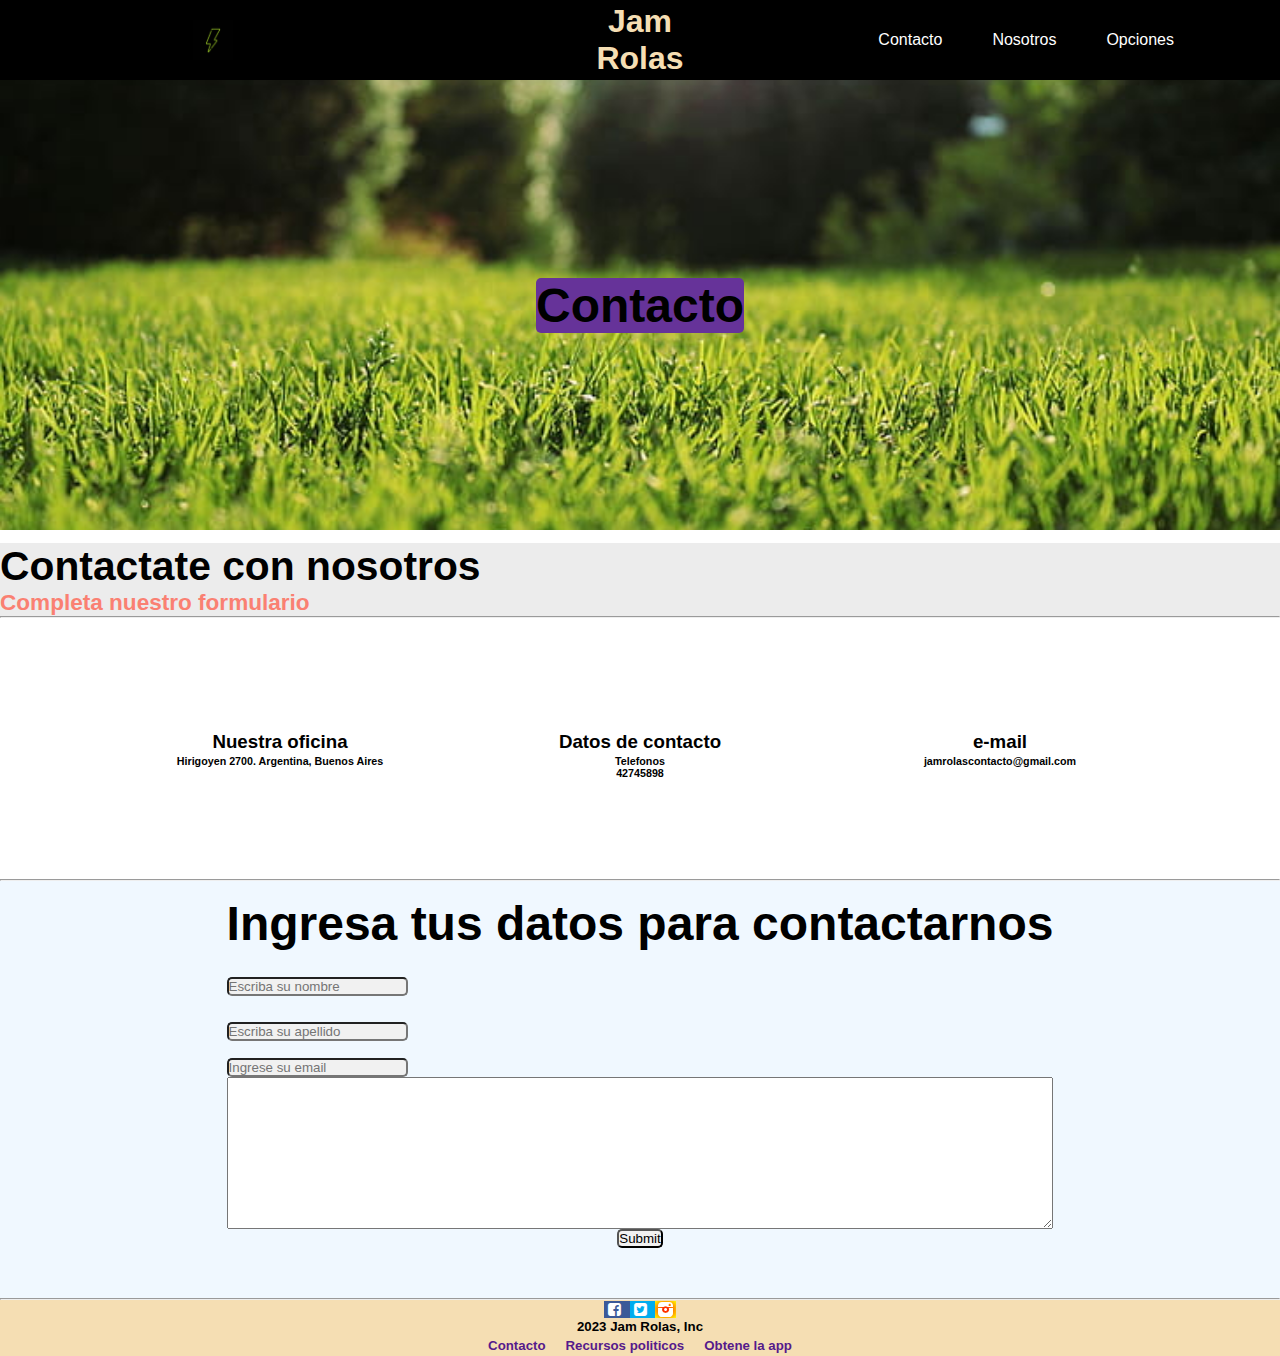
==== contacto.html @ 06bd8b10 "Initial commit" ====
<!DOCTYPE html>
<html lang="es">

<head>
    <meta charset="UTF-8">
    <meta http-equiv="X-UA-Compatible" content="IE=edge">
    <meta name="viewport" content="width=device-width, initial-scale=1.0">
    <link rel="stylesheet" href="./css/fontello.css">
    <link rel="stylesheet" href="./css/style.css">
    <title>Contacto Jam Rolas</title>
</head>

<body>

    <header class="header-paginas">
        <div class="icon-primario">
            <a href class="icon-left-open"></a>
        </div>
        <div class="icon-secundario">
            <a href="" class="icon-share"></a>

        </div>
    </header>


    <header class="class-header">
        <img src="./img/rayo-logo.PNG" alt="jamrolas" class="img-logo">
        <a href="./index.html"> <h1 class="class-jamrolas">Jam Rolas</h1> </a>

        <nav class="class-nav">
            <ul class="class-barranav">
                <!-- <li class="class-li"><a href="./index.html">Menu</a></li> -->
                <li class="class-li"><a href="./contacto.html">Contacto</a></li>
                <li class="class-li"><a href="./nosotros.html">Nosotros</a></li>
                <li>
                    <a href="#" class="perfil">Opciones</a>
                    <ul class="menu-vertical">
                        <li><a href="./pages/perfil.html">Perfil</a></li>
                        <li><a href="./reservas.html">Reservas</a></li>
                        <li><a href="./guardados.html">Guardados</a></li>
                        <li><a href="./pages/alertas.html">Alertas</a></li>

                    </ul>

                </li>
            </ul>
        </nav>
    </header>


      
    <main>
        <section class="section-portada-contacto">

            <div class="texto-portada">
                <h2 class="h2-nosotros">Contacto</h2>
            </div>

        </section>
        <main>

            <div class="contenedor-contacto">
                <div class="contacto-titulo">

                    <h2>Contactate con nosotros</h2>

                    <h5>Completa nuestro formulario</h5>

                </div>

                <hr> 

            </div>

            <section class="contacto-item">

                <div>
                    <h5>FOTO</h5>
                    <h3>Nuestra oficina</h3>
                    <div class="div-secundario">
                        <h6> Hirigoyen 2700. Argentina, Buenos Aires</h6>
                    </div>
                </div>

                <div>
                    <h5>FOTO</h5>
                    <h3>Datos de contacto</h3>
                    <div class="div-secundario">
                        <h6>Telefonos</h6>
                        <h6>42745898</h6>
                    </div>
                </div>

                <div>
                    <h5>FOTO</h5>
                    <h3>e-mail</h3>
                    <div class="div-secundario">
                        <h6>jamrolascontacto@gmail.com</h6>
                    </div>
                </div>

            </section>

            <hr>

            <section>
                <form action="datos.php" class="formulario-contacto">

                    <div class="contenedor-form">
                        <div>
                            <h4>Ingresa tus datos para contactarnos </h4>
                        </div>

                        <input type="text" placeholder="Escriba su nombre" class="input">
                        <input type="text" placeholder="Escriba su apellido" class="input">
                        <input type="email" name="email" id="email" placeholder="Ingrese su email" class="input">
                        <!-- <input type="text" placeholder="Comentanos..." class="input-comentanos"> -->
                        <textarea name="" id="" cols="30" rows="10"></textarea>
                        <div>
                            <input type="submit" class="submit">
                        </div>
                    </div>

                </form>

            </section>

        </main>


        <hr>


        <div class="tab-bar">

            <div>
                <a href="" class="icon-search">
                    <span> Buscar </span>
                </a>
    
                <a href="../pages/perfil.html" class="icon-adult">
                    <span> Perfil</span>
                </a>
    
                <a href="" class="icon-phone">
                    <span> Ayuda </span>
                </a>
    
                <a href="" class="icon-heart-1">
                    <span> Favoritos </span>
                </a>
    
            </div>
        </div>
    


        <footer class="footer">



            <div class="div-barrassociales">
                <div class="icon-social">

                    <a href="" class="icon-facebook-squared">
                        <span class="titulo-icon">Facebook</span>
                    </a>

                    <a href="" class="icon-twitter">
                        <span class="titulo-icon"> Twitter</span>
                    </a>
                    <a href="" class="icon-instagram">
                        <span class="titulo-icon">Instagram</span>
                    </a>

                </div>
            </div>

            <div class="div-jr">
                <h5> 2023 Jam Rolas, Inc</h5>
            </div>

            <article>
                <div class="div-barrafotter">
                    <a href="">
                        <h5 class="h5-link">Contacto</h5>
                    </a>



                    <a href="">
                        <h5>Recursos politicos</h5>
                    </a>



                    <a href="">
                        <h5>Obtene la app</h5>
                    </a>
                </div>

            </article>


        </footer>

</body>

</html>
---- css/fontello.css ----
@font-face {
  font-family: 'fontello';
  src: url('../font/fontello.eot?89921828');
  src: url('../font/fontello.eot?89921828#iefix') format('embedded-opentype'),
       url('../font/fontello.woff2?89921828') format('woff2'),
       url('../font/fontello.woff?89921828') format('woff'),
       url('../font/fontello.ttf?89921828') format('truetype'),
       url('../font/fontello.svg?89921828#fontello') format('svg');
  font-weight: normal;
  font-style: normal;
}
/* Chrome hack: SVG is rendered more smooth in Windozze. 100% magic, uncomment if you need it. */
/* Note, that will break hinting! In other OS-es font will be not as sharp as it could be */
/*
@media screen and (-webkit-min-device-pixel-ratio:0) {
  @font-face {
    font-family: 'fontello';
    src: url('../font/fontello.svg?89921828#fontello') format('svg');
  }
}
*/
[class^="icon-"]:before, [class*=" icon-"]:before {
  font-family: "fontello";
  font-style: normal;
  font-weight: normal;
  speak: never;

  display: inline-block;
  text-decoration: inherit;
  width: 1em;
  margin-right: .2em;
  text-align: center;
  /* opacity: .8; */

  /* For safety - reset parent styles, that can break glyph codes*/
  font-variant: normal;
  text-transform: none;

  /* fix buttons height, for twitter bootstrap */
  line-height: 1em;

  /* Animation center compensation - margins should be symmetric */
  /* remove if not needed */
  margin-left: .2em;

  /* you can be more comfortable with increased icons size */
  /* font-size: 120%; */

  /* Font smoothing. That was taken from TWBS */
  -webkit-font-smoothing: antialiased;
  -moz-osx-font-smoothing: grayscale;

  /* Uncomment for 3D effect */
  /* text-shadow: 1px 1px 1px rgba(127, 127, 127, 0.3); */
}

.icon-heart:before { content: '\e800'; } /* '' */
.icon-home:before { content: '\e801'; } /* '' */
.icon-android:before { content: '\e802'; } /* '' */
.icon-bell:before { content: '\e803'; } /* '' */
.icon-heart-1:before { content: '\e804'; } /* '' */
.icon-location-outline:before { content: '\e805'; } /* '' */
.icon-globe:before { content: '\e806'; } /* '' */
.icon-left-open:before { content: '\e807'; } /* '' */
.icon-right-open:before { content: '\e808'; } /* '' */
.icon-down-open:before { content: '\e809'; } /* '' */
.icon-phone:before { content: '\e80a'; } /* '' */
.icon-search:before { content: '\e80b'; } /* '' */
.icon-adult:before { content: '\e80c'; } /* '' */
.icon-loading:before { content: '\f110'; } /* '' */
.icon-apple:before { content: '\f179'; } /* '' */
.icon-share:before { content: '\f1e0'; } /* '' */
.icon-twitter:before { content: '\f304'; } /* '' */
.icon-facebook-squared:before { content: '\f308'; } /* '' */
.icon-instagram:before { content: '\f31f'; } /* '' */
---- css/style.css ----
* {
  margin: 0;
  padding: 0;
  box-sizing: border-box;
  /* border: 2px solid red; */
}

body {
  font-family: "Segoe UI", Tahoma, Geneva, Verdana, sans-serif;
}

a {
  text-decoration: none;
}

ul,
ol {
  list-style: none;
}

a h1 .class-jamrolas {
  color: wheat;
}

li a {
  color: white;
}

@media (min-width: 270px) {
  .paginas-sitio {
    background-color: black;
  }
  .class-header {
    background-color: black;
    text-align: center;
    color: wheat;
    max-width: 100vh;
  }
  .class-header .img-logo {
    display: none;
  }
  .class-header .class-jamrolas {
    margin: 2%;
  }
  .class-header .class-nav {
    display: none;
  }
  .class-header .class-navegador {
    height: 12vh;
    width: 100%;
    display: grid;
    grid-template-rows: repeat(2, 1fr);
    justify-content: center;
  }
  .class-header .class-navegador a {
    color: wheat;
  }
  .class-header .nav-item {
    list-style: none;
    width: 80%;
  }
  .class-header .nav-item > li > a {
    display: block;
    text-decoration: none;
    padding: 15px 25px;
  }
  .menu-vertical-mobile {
    position: absolute;
    display: none;
    list-style: none;
    width: max-content;
    background-color: black;
  }
  .class-navegador li:hover .menu-vertical-mobile {
    display: block;
  }
  .menu-vertical-mobile li:hover {
    /* background-color: rgb(228, 228, 228); */
    background-color: red;
    width: max-content;
  }
  .menu-vertical-mobile li a {
    display: block;
    color: white;
    padding: 15px 15px 15px 15px;
    text-decoration: none;
  }
  .section-publicidad {
    width: 100%;
    justify-content: center;
    align-items: center;
  }
  .section-publicidad .publicidad-home {
    width: 99%;
    justify-content: center;
    padding: 10px;
  }
  .section-buscar {
    display: none;
  }
  .section-buscar .div-form {
    display: none;
  }
  .class-contenedor {
    background-color: rgb(32, 32, 32);
    width: 100%;
    color: wheat;
  }
  .class-contenedor a {
    color: red;
  }
  .class-contenedor .section-sitiosrecomendados {
    width: 100%;
    text-align: center;
  }
  .class-contenedor .article-contenedor {
    margin: 10px 10px 10px 10px;
    display: grid;
    grid-template-columns: repeat(2, 1fr);
    width: 90%;
    height: 750px;
    gap: 4px;
    align-items: center;
    justify-items: center;
  }
  .class-contenedor .article-contenedor .articulos {
    padding: 2px;
    border: rgb(39, 39, 39) solid 0.9px;
    align-items: center;
    justify-content: center;
    display: grid;
    grid-template-rows: repeat(3, 1fr);
    max-width: 130px;
    height: 198px;
  }
  .class-contenedor .article-contenedor .articulos .titulo-sitio {
    color: wheat;
    font-size: 1.4rem;
  }
  .class-contenedor .article-contenedor .articulos .img-div {
    width: 100%;
    height: 100%;
    display: grid;
  }
  .class-contenedor .article-contenedor .articulos .img-div .img-sitio {
    background-color: aqua;
    width: 100%;
    height: 100%;
    max-height: 80px;
  }
  .class-contenedor .article-contenedor .articulos .info-articulo h5 {
    font-size: 0.8rem;
  }
  footer {
    background-color: wheat;
    height: 850px;
    width: 100%;
    position: static;
    display: grid;
    grid-template-rows: repeat(3, 1fr);
    text-align: center;
    align-items: center;
  }
  footer .div-barrafotter {
    height: 50px;
    display: flex;
    flex-direction: column;
    gap: 5px;
  }
  .class-header a h1 {
    color: wheat;
  }
  .section-buscar {
    display: block;
  }
  .contenedor-general .contenedor-encabezado-guardado {
    text-align: center;
    min-width: 100%;
    height: 200px;
    background-image: url(../img/fondo-guardados.jfif);
    background-repeat: no-repeat;
    background-size: cover;
    background-position: center;
  }
  .contenedor-general .contenedor-encabezado-guardado .titulo {
    align-items: center;
    width: 100%;
    height: 100%;
    display: grid;
    grid-template-columns: repeat(3, 1fr);
  }
  .contenedor-general .contenedor-encabezado-guardado .titulo h1 {
    background-color: #6200EE;
    color: white;
    grid-column: 2/3;
    border-radius: 10px;
    margin-top: -120px;
  }
  .contenedor-1 .item-padre .div-item {
    font-size: 0.9rem;
    text-align: end;
    gap: 10px;
    display: flex;
    text-align: center;
    justify-content: center;
    background-color: rgb(41, 40, 40);
  }
  .contenedor-1 .item-padre .div-item a {
    color: wheat;
    text-align: center;
  }
  .contenedor-1 .item-padre .article-guardados .guardados {
    margin-top: 2px;
    background-color: wheat;
    display: grid;
    grid-template-columns: repeat(3, 1fr);
  }
  .contenedor-1 .item-padre .article-guardados .guardados .div-parte1 {
    width: 100%;
    height: 100%;
  }
  .contenedor-1 .item-padre .article-guardados .guardados .div-parte1 .parte-img {
    height: 100%;
    width: 100%;
  }
  .contenedor-1 .item-padre .article-guardados .guardados .div-parte1 .parte-img .parte-imagen {
    width: 100%;
    max-height: 80px;
  }
  .contenedor-1 .item-padre .article-guardados .guardados h3 {
    max-height: 100%;
    font-size: 1rem;
    text-align: center;
  }
  .contenedor-1 .item-padre .article-guardados .guardados .parte-item {
    font-size: 0.7rem;
    padding: 5px;
    display: grid;
    grid-template-columns: repeat(3, 1fr);
  }
  .contenedor-hijo2 {
    margin-top: 20px;
    text-align: center;
    font-size: 0.4rem;
  }
  .contenedor-hijo2 div img {
    margin-top: 10px;
    width: 260px;
    height: 80px;
  }
  .texto-portada {
    display: none;
  }
  .contacto-item {
    display: grid;
    grid-template-columns: repeat(3, 1fr);
    width: 100%;
    max-height: 100%;
  }
  .contacto-item div h5 {
    display: none;
  }
  .contacto-item .div-secundario {
    height: 100%;
  }
  .contacto-item div {
    height: 100%;
    display: grid;
    grid-template-rows: repeat(2, 1fr);
    text-align: center;
  }
  .formulario-contacto .contenedor-form {
    display: flex;
    flex-direction: column;
  }
  .formulario-contacto .contenedor-form .input {
    margin-top: 2%;
  }
  .paginas-sitio {
    background-color: black;
    color: white;
    padding: 2px;
    width: 100%;
    height: 100vh;
  }
  .paginas-sitio .header-paginas {
    background-color: #8c49e9;
    height: 57px;
    display: grid;
    grid-template-columns: repeat(2, 1fr);
  }
  .paginas-sitio .header-paginas a {
    color: white;
  }
  .paginas-sitio .header-paginas .icon-primario {
    display: flex;
    align-items: center;
  }
  .paginas-sitio .header-paginas .icon-secundario {
    display: flex;
    align-items: center;
    justify-content: end;
    gap: 40px;
  }
  .paginas-sitio article h1 {
    height: 54px;
    width: 100%;
    color: white;
    text-align: center;
    padding: 20px;
  }
  .paginas-sitio article .img-pagina {
    margin-top: 5px;
    width: 100%;
    height: 204px;
    grid-template-columns: repeat(3, 1fr);
  }
  .paginas-sitio article .img-pagina img {
    grid-column: 2/3;
    width: 100%;
    height: 100%;
  }
  .paginas-sitio .info-paginas {
    margin-top: 5%;
    height: 50px;
    display: grid;
    grid-template-columns: repeat(7, 1fr);
  }
  .paginas-sitio .info-paginas div {
    width: 100%;
    height: 100%;
    grid-column: 3/6;
  }
  .paginas-sitio .info-paginas div div {
    display: grid;
    grid-template-columns: repeat(2, 1fr);
    height: 100%;
    grid-column: 2/4;
    align-items: center;
    border-radius: 4px;
  }
  .paginas-sitio .info-paginas div div a {
    color: black;
  }
  .paginas-sitio .info-paginas .tab-bar-roderick {
    display: block;
  }
  .paginas-sitio .item-paginas {
    margin-top: 4%;
    display: grid;
    grid-template-columns: repeat(2, 1fr);
    grid-template-rows: repeat(2, 1fr);
    text-align: center;
    gap: 10px;
  }
  .paginas-sitio .item-paginas a div {
    background-color: rgb(58, 58, 58);
    border-radius: 10px;
  }
  .paginas-sitio .item-paginas a div h3 {
    color: white;
    font-size: 1rem;
  }
  .paginas-sitio .item-paginas a div h2 {
    color: greenyellow;
    font-size: 1.1rem;
  }
  .paginas-sitio .item-paginas a div h4 {
    color: white;
    font-size: 0.7rem;
  }
  .paginas-sitio .tab-bar {
    background-color: #6200EE;
    margin-top: 10%;
    height: 56px;
  }
  .paginas-sitio .tab-bar div {
    height: 100%;
    display: grid;
    grid-template-columns: repeat(4, 1fr);
    justify-items: center;
  }
  .paginas-sitio .tab-bar div a {
    display: grid;
    grid-template-rows: repeat(2, 1fr);
    color: white;
    align-items: center;
    justify-content: center;
    justify-items: center;
  }
  .contenedor-general {
    background-color: whitesmoke;
    height: 100vh;
  }
  .contenedor-general .contenedor-encabezado-reservas {
    text-align: center;
    min-width: 100%;
    height: 200px;
    background-image: url(../img/fondo-palmeras.jpg);
    background-repeat: no-repeat;
    background-size: cover;
    background-position: center;
  }
  .contenedor-general .contenedor-encabezado-reservas .titulo {
    align-items: center;
    width: 100%;
    height: 100%;
    display: grid;
    grid-template-columns: repeat(3, 1fr);
  }
  .contenedor-general .contenedor-encabezado-reservas .titulo h1 {
    background-color: #6200EE;
    color: white;
    grid-column: 2/3;
    border-radius: 10px;
    margin-top: -120px;
  }
  .contenedor-general .reservas-nav-contenedor {
    width: 100%;
    margin-top: 8px;
  }
  .contenedor-general .reservas-nav-contenedor nav ul {
    display: flex;
    flex-direction: row;
    justify-content: center;
    gap: 50px;
  }
  .contenedor-general .reservas-nav-contenedor nav ul li a {
    color: black;
    border: solid gainsboro;
    border-radius: 10px;
  }
  .contenedor-general .contenedor-item-reserva {
    background-color: gainsboro;
    margin-top: 8px;
    padding: 10px;
  }
  .contenedor-general .contenedor-item-reserva div {
    background-color: #fff;
    border-radius: 10px;
    margin-top: 10px;
  }
  .contenedor-general .contenedor-item-reserva div h2 {
    font-size: 1rem;
    margin-left: 2px;
  }
  .contenedor-general .contenedor-item-reserva div h3 {
    font-size: 0.7rem;
    margin-left: 2px;
  }
  .contenedor-general .contenedor-item-reserva div .btn-cancelar {
    margin-left: 2px;
  }
  .header-paginas {
    background-color: #8c49e9;
    height: 57px;
    display: grid;
    grid-template-columns: repeat(2, 1fr);
  }
  .header-paginas a {
    color: white;
  }
  .header-paginas .icon-primario {
    display: flex;
    align-items: center;
  }
  .header-paginas .icon-secundario {
    display: flex;
    align-items: center;
    justify-content: end;
    gap: 40px;
  }
  .class-nav {
    display: none;
  }
  .contenedor-general {
    background-color: whitesmoke;
    height: 100vh;
  }
  .contenedor-general .contenedor-encabezado-perfil {
    text-align: center;
    min-width: 100%;
    height: 200px;
    background-image: url(../img/fondo-perfil.jpg);
    background-repeat: no-repeat;
    background-size: cover;
    background-position: center;
  }
  .contenedor-general .contenedor-encabezado-perfil .titulo {
    align-items: center;
    width: 100%;
    height: 100%;
    display: grid;
    grid-template-columns: repeat(3, 1fr);
  }
  .contenedor-general .contenedor-encabezado-perfil .titulo h1 {
    background-color: #6200EE;
    color: white;
    grid-column: 2/3;
    border-radius: 10px;
    margin-top: -120px;
  }
  .contenedor-general .contenedor-secundario {
    height: 50vh;
    margin-top: 10px;
  }
  .contenedor-general .contenedor-secundario .contenedor-items {
    background-color: white;
    padding: 50px;
    margin-left: 10px;
    margin-right: 10px;
    border-radius: 10px;
    min-height: 80%;
    display: grid;
    grid-template-columns: repeat(2, 1fr);
    grid-template-rows: repeat(8, 1fr);
    gap: 20px;
    justify-items: center;
    min-height: 150px;
    overflow: hidden;
  }
  .contenedor-general .contenedor-secundario .contenedor-items div {
    padding: 10px;
  }
  .contenedor-general .contenedor-secundario .contenedor-items div a {
    color: black;
    border: solid rgb(197, 197, 197);
    border-radius: 10px;
  }
  .tab-bar {
    background-color: #6200EE;
    height: 56px;
    width: 100%;
    position: fixed;
    bottom: 0;
  }
  .tab-bar div {
    height: 100%;
    display: grid;
    grid-template-columns: repeat(4, 1fr);
    justify-items: center;
  }
  .tab-bar div a {
    display: grid;
    grid-template-rows: repeat(2, 1fr);
    color: white;
    align-items: center;
    justify-content: center;
    justify-items: center;
  }
  .contenedor-general .contenedor-encabezado-alertas {
    text-align: center;
    min-width: 100%;
    height: 200px;
    background-image: url(../img/fondo-alertas.jpg);
    background-repeat: no-repeat;
    background-size: cover;
    background-position: center;
  }
  .contenedor-general .contenedor-encabezado-alertas .titulo {
    align-items: center;
    width: 100%;
    height: 100%;
    display: grid;
    grid-template-columns: repeat(3, 1fr);
  }
  .contenedor-general .contenedor-encabezado-alertas .titulo h1 {
    background-color: #6200EE;
    color: white;
    grid-column: 2/3;
    border-radius: 10px;
    margin-top: -120px;
  }
  .contenedor-principal-alertas {
    background-color: gainsboro;
    border: 2px solid rgb(163, 163, 163);
    height: 50%;
    margin-top: 5px;
    margin-left: 10px;
    margin-right: 10px;
  }
  .contenedor-principal-alertas .contenedor-secundario-alertas {
    height: 100%;
    border: 3px solid #6200EE;
    display: grid;
    grid-template-rows: repeat(4, 1fr);
    gap: 20px;
  }
  .contenedor-principal-alertas .contenedor-secundario-alertas .row-uno {
    display: grid;
    grid-template-rows: repeat(2, 1fr);
  }
  .contenedor-principal-alertas .contenedor-secundario-alertas .row-uno h2 {
    text-align: center;
    font-family: "Franklin Gothic Medium", "Arial Narrow", Arial, sans-serif;
  }
  .contenedor-principal-alertas .contenedor-secundario-alertas .row-uno input {
    background-color: white;
    margin-left: 5px;
    margin-right: 5px;
    border: solid 0.1rem gainsboro;
    border-radius: 4px;
    font-size: 0.7rem;
  }
  .contenedor-principal-alertas .contenedor-secundario-alertas .row-dos {
    display: grid;
    grid-template-columns: repeat(2, 1fr);
    height: 100%;
    gap: 5px;
  }
  .contenedor-principal-alertas .contenedor-secundario-alertas .row-dos div {
    display: grid;
    grid-template-rows: repeat(2, 1fr);
    text-align: center;
  }
  .contenedor-principal-alertas .contenedor-secundario-alertas .row-dos div h3 {
    font-size: 0.6rem;
    font-family: Cambria, Cochin, Georgia, Times, "Times New Roman", serif;
  }
  .contenedor-principal-alertas .contenedor-secundario-alertas .row-dos div input {
    border: solid 0.1rem gainsboro;
    border-radius: 4px;
    margin-top: 1px;
    background-color: white;
    font-size: 0.7rem;
  }
  .contenedor-principal-alertas .contenedor-secundario-alertas .datetime-local {
    font-family: "Lucida Sans", "Lucida Sans Regular", "Lucida Grande", "Lucida Sans Unicode", Geneva, Verdana, sans-serif;
    font-size: 0.9rem;
    display: grid;
    grid-template-columns: repeat(3, 1fr);
    grid-template-rows: repeat(3, 1fr);
  }
  .contenedor-principal-alertas .contenedor-secundario-alertas .datetime-local h3 {
    grid-column: 1/4;
    text-align: center;
  }
  .contenedor-principal-alertas .contenedor-secundario-alertas .datetime-local input {
    grid-column: 2/3;
  }
  .contenedor-principal-alertas .contenedor-secundario-alertas .contenedor-btn-alertas {
    display: flex;
    align-items: center;
    justify-content: center;
    gap: 20px;
  }
  .contenedor-principal-alertas .contenedor-secundario-alertas .contenedor-btn-alertas div {
    background-color: white;
    width: max-content;
    padding: 10px;
    border-radius: 4px;
  }
  .contenedor-principal-alertas .contenedor-secundario-alertas .contenedor-btn-alertas div a {
    color: black;
    background-color: gainsboro;
    border: gainsboro solid 0.3px;
    border-radius: 10px;
  }
  .section-portada {
    width: 100%;
    height: 50vh;
    background-image: url("../img/trabajoenequipo.jpg");
    background-position: center;
    background-size: cover;
    display: flex;
    text-align: center;
    align-items: center;
  }
  .section-portada .texto-portada {
    display: flex;
    font-size: 1.7rem;
    width: 100%;
    justify-content: center;
  }
  .section-portada .texto-portada .h2-nosotros {
    background-color: rebeccapurple;
    border-radius: 5px;
  }
  .contenedor-padre {
    height: 100%;
  }
  .contenedor-padre .contenedor-hijo {
    margin-top: 5px;
    margin-left: 5px;
    margin-right: 5px;
    height: min-content;
    border: solid 1px gainsboro;
    height: 160vh;
    display: grid;
    grid-template-rows: repeat(3, 1fr);
    gap: 50px;
  }
  .contenedor-padre .contenedor-hijo .contenedor-img {
    grid-row: 2/3;
    gap: 5px;
    height: 100%;
    display: grid;
    grid-template-rows: repeat(2, 1fr);
  }
  .contenedor-padre .contenedor-hijo .contenedor-img img {
    width: 100%;
    height: 100%;
  }
  .contenedor-padre .contenedor-hijo .contenedor-p1 {
    grid-row: 1/2;
    height: min-content;
  }
}
@media (min-width: 1000px) {
  .tab-bar {
    display: none;
  }
  .header-paginas {
    display: none;
  }
  .class-header {
    display: block;
  }
  .contenedor-pagina {
    width: 90%;
    margin: 0 auto;
    overflow: hidden;
    align-items: center;
    justify-content: center;
    text-align: center;
  }
  .class-header {
    color: wheat;
    background-color: black;
    position: sticky;
    top: 0;
    min-width: 401px;
    max-width: 100%;
    display: grid;
    grid-template-columns: repeat(3, 1fr);
    height: 100%;
    justify-content: center;
    align-items: center;
    text-align: center;
  }
  .class-header .img-logo {
    display: block;
    width: 40px;
    height: 40px;
  }
  .class-header .class-nav {
    display: block;
    background-color: none;
  }
  .class-header .class-barranav {
    list-style: none;
    display: flex;
    justify-content: space-around;
    background-color: none;
    align-items: center;
  }
  .class-header .class-navegador {
    display: none;
  }
  .class-header .header-btn {
    color: white;
  }
  .class-header .class-barranav > li > a {
    display: block;
    text-decoration: none;
    padding: 15px 25px;
  }
  .class-header .class-barranav > li:hover {
    background-color: red;
  }
  .class-header .menu-vertical {
    position: absolute;
    display: none;
    list-style: none;
    width: 110px;
    background-color: rgba 0, 0, 0, 0.5;
  }
  .class-header .class-nav li:hover .menu-vertical {
    display: block;
  }
  .class-header .menu-vertical li:hover {
    /* background-color: rgb(228, 228, 228); */
    background-color: red;
    width: max-content;
  }
  .class-header .menu-vertical li a {
    display: block;
    color: white;
    padding: 15px 15px 15px 15px;
    text-decoration: none;
    background-color: black;
    width: max-content;
  }
  .class-header .menu-vertical li a:hover {
    background-color: red;
    width: max-content;
  }
  .publicidad-home {
    overflow: hidden;
    height: 400px;
  }
  .section-buscar {
    display: block;
    min-height: 30vh;
    display: flex;
    align-items: center;
  }
  .section-buscar .div-form {
    display: block;
  }
  form {
    margin: auto;
  }
  form > .div-form {
    display: flex;
    background: #fff;
    padding: 9px 22px 9px 26px;
    border-radius: 30px;
    border: 2px solid #cad3dc;
    box-shadow: rgba(255, 255, 255, 0.5) -8px -8px 15px, rgba(0, 0, 0, 0.1) 10px 10px 10px, rgba(255, 255, 255, 0.5) -8px -8px 15px inset, rgba(0, 0, 0, 0.1) 10px 10px 10px inset;
  }
  form .input-buscar {
    border: none;
    background: transparent;
    font-weight: bold;
    padding-left: 24px;
    background-size: 16px;
    background-repeat: no-repeat;
    width: 0px;
    transition: all 1s;
  }
  form input:focus {
    outline: none;
    width: 300px;
  }
  .class-contenedor {
    width: 100%;
    padding: 20px;
  }
  .class-contenedor .section-sitiosrecomendados {
    text-align: left;
  }
  .class-contenedor .section-sitiosrecomendados .sitios-recomendados {
    color: white;
    font-size: 2rem;
    margin-left: 130px;
  }
  .class-contenedor .article-contenedor {
    background-color: gainsboro;
    border-radius: 4px;
    display: grid;
    grid-template-columns: repeat(3, 1fr);
    grid-template-rows: repeat(2, 1fr);
    height: 100%;
    width: 100%;
    gap: 50px;
    justify-items: center;
    /* ---ARTICULOS-- */
  }
  .class-contenedor .article-contenedor .titulo-sitio:hover {
    color: blueviolet;
    background-color: black;
    width: fit-content;
  }
  .class-contenedor .article-contenedor .articulos {
    border: wheat 1px;
    background-color: rgba(151, 151, 151, 0.795);
    border-radius: 10px;
    min-width: 200px;
    display: block;
    height: 100%;
    width: 50%;
    display: grid;
    grid-template: repeat(5, 1fr);
    color: black;
  }
  .class-contenedor .article-contenedor .articulos:hover {
    color: blueviolet;
    background-color: black;
  }
  .class-contenedor .article-contenedor .articulos .img-div {
    grid-row: 1/4;
    min-width: 300px;
    height: 100%;
    display: grid;
    grid-template: none;
    overflow: hidden;
    justify-content: center;
    padding: 20px;
  }
  .class-contenedor .article-contenedor .articulos .img-div .img-sitio {
    min-width: 100%;
    height: 100%;
  }
  .footer {
    display: block;
    width: 100%;
    height: min-content;
    padding: 1px;
    background-color: wheat;
    display: grid;
    grid-template-rows: repeG(3, 1fr);
  }
  .footer .div-barrassociales {
    height: 100%;
    width: 100%;
    text-align: center;
    left: 0;
  }
  .footer .icon-social a {
    font-size: 15px;
    position: relative;
    transition: all 500ms ease;
  }
  .footer .icon-social a:hover {
    color: white;
    background-color: black;
  }
  .footer .icon-social .icon-facebook-squared {
    background: #3b5998;
    color: white;
  }
  .footer .icon-social .icon-twitter {
    background: #00acee;
    color: white;
  }
  .footer .icon-social .icon-instagram {
    background: radial-gradient(red, yellow);
    color: white;
  }
  .footer .icon-social .icon-instagram:hover {
    background: black;
    color: white;
  }
  .footer .icon-social .titulo-icon {
    position: fixed;
    background: black;
    padding: 6px;
    border-radius: 3px;
    font-size: 15px;
    margin-top: -4px;
    transition: all 500ms ease;
    opacity: 0;
    visibility: hidden;
  }
  .footer .icon-social a:hover .titulo-icon {
    position: static;
    opacity: 1;
    visibility: visible;
    margin-left: 30px;
  }
  .footer .icon-social .titulo-icon::after {
    position: absolute;
    content: "";
    border-left: 10px solid transparent;
    border-right: 10px solid black;
    border-top: 10px solid transparent;
    border-bottom: 10px solid transparent;
    right: 100%;
    top: 8px;
  }
  .footer .div-jr {
    height: 100%;
    width: 100%;
    text-align: center;
  }
  .footer .div-barrafotter {
    height: 100%;
    width: 100%;
    text-align: center;
    align-items: center;
    justify-content: center;
    display: flex;
    flex-direction: row;
    gap: 20px;
  }
  .footer .div-barrafotter .nosotros {
    display: none;
  }
  /* ---CONTACTO--- */
  .section-portada-contacto {
    height: 70vh;
    background-image: url(../img/fondo-contacto.jpg);
    background-position: center;
    background-size: cover;
    display: flex;
    text-align: center;
    align-items: center;
  }
  .section-portada-contacto .texto-portada {
    display: flex;
    font-size: 4rem;
    width: 100%;
    justify-content: center;
  }
  .section-portada-contacto .texto-portada h2 {
    font-size: 3rem;
    color: black;
    background-color: rebeccapurple;
    border-radius: 5px;
  }
  .contacto-titulo {
    font-family: "Gill Sans", "Gill Sans MT", Calibri, "Trebuchet MS", sans-serif;
    font-size: 1.7rem;
    color: salmon;
    background-color: rgb(236, 236, 236);
    margin-top: 1%;
    width: 100%;
  }
  .contacto-titulo h2 {
    color: black;
  }
  .contacto-item {
    display: grid;
    grid-template-columns: repeat(3, 1fr);
    margin-top: 1%;
    text-align: center;
    padding: 100px;
  }
  .formulario-contacto {
    height: 100%;
    width: 100%;
    text-align: center;
    background-color: aliceblue;
    padding: 50px;
  }
  .formulario-contacto .contenedor-form {
    margin-top: -3%;
    align-items: center;
    justify-content: center;
    width: 100%;
    display: grid;
    grid-template-rows: repeat(2, 1fr);
  }
  .formulario-contacto .contenedor-form h4 {
    font-size: 3rem;
  }
  .formulario-contacto .contenedor-form .input {
    margin-top: 2%;
    align-items: center;
    justify-content: center;
    width: min-content;
  }
  .formulario-contacto .contenedor-form .input-comentanos {
    margin-top: 2%;
    padding: 50px;
  }
  .formulario-contacto .contenedor-form .submit:hover {
    color: white;
    background-color: green;
  }
  .section-portada {
    width: 100%;
    height: 70vh;
    background-image: url("../img/trabajoenequipo.jpg");
    background-position: center;
    background-size: cover;
    display: flex;
    text-align: center;
    align-items: center;
  }
  .section-portada .texto-portada {
    display: flex;
    font-size: 4rem;
    width: 100%;
    justify-content: center;
  }
  .section-portada .texto-portada h2 {
    background-color: rebeccapurple;
    border-radius: 5px;
  }
  .contenedor-padre {
    height: 800px;
  }
  .contenedor-padre .contenedor-hijo {
    height: 1600px;
    display: grid;
    grid-template-columns: repeat(4, 1fr);
    grid-template-rows: repeat(4, 1fr);
    border: 0;
  }
  .contenedor-padre .contenedor-hijo .contenedor-img {
    display: none;
  }
  .contenedor-padre .contenedor-hijo .contenedor-p1 {
    width: 90%;
    grid-column: 1/5;
    font-size: 1.7rem;
    text-align: center;
    margin-top: -350px;
  }
  .contenedor-padre .contenedor-hijo .contenedor-p2 {
    margin-top: -990px;
    font-size: 1.7rem;
    width: 90%;
    height: min-content;
  }
  .contenedor-general {
    height: 100vh;
  }
  .contenedor-guardados {
    height: 100vh;
    display: grid;
    grid-template-columns: repeat(3, 1fr);
    grid-template-rows: repeat(1);
  }
  .contenedor-guardados .contenedor-hijo1 {
    grid-column: span 2;
  }
  .contenedor-guardados .contenedor-hijo1 .guardados-titulo h2 {
    font-size: 2rem;
    text-align: center;
  }
  .contenedor-guardados .contenedor-hijo1 .contenedor-1 {
    /* height: 100%; */
    display: grid;
    grid-template-rows: repeat(2, 1fr);
  }
  .contenedor-guardados .contenedor-hijo1 .contenedor-1 .div-item {
    margin: 2%;
    height: max-content;
    display: flex;
    gap: 20px;
    justify-content: center;
  }
  .contenedor-guardados .contenedor-hijo1 .contenedor-1 .div-item :hover {
    background-color: rgb(0, 0, 0);
    color: red;
  }
  .contenedor-guardados .contenedor-hijo1 .contenedor-1 .div-itema {
    color: black;
    background-color: rgb(196, 196, 196);
  }
  .contenedor-guardados .contenedor-hijo1 .contenedor-1 .article-guardados {
    height: 100%;
  }
  .contenedor-guardados .contenedor-hijo1 .contenedor-1 .guardados {
    border: solid black 0.5px;
    display: grid;
    grid-template-columns: repeat(3, 1fr);
    height: 80px;
    width: 50%;
  }
  .contenedor-guardados .contenedor-hijo1 .contenedor-1 .guardados .div-parte1 {
    grid-column: 1/2;
  }
  .contenedor-guardados .contenedor-hijo1 .contenedor-1 .guardados .div-parte1 .parte-img {
    width: 50%;
    height: 100%;
  }
  .contenedor-guardados .contenedor-hijo1 .contenedor-1 .guardados .div-parte1 .parte-img .parte-imagen {
    max-width: 70%;
    max-height: 78px;
  }
  .contenedor-guardados .contenedor-hijo1 .contenedor-1 .guardados h3 {
    height: 100%;
    text-align: center;
  }
  .contenedor-guardados .contenedor-hijo1 .contenedor-1 .guardados .parte-item {
    display: flex;
    flex-direction: column;
    text-align: end;
    gap: 5px;
    color: rgb(19, 17, 17);
  }
  .contenedor-hijo2 {
    margin-top: 120px;
  }
  .contenedor-hijo2 .contenedor-publicidad {
    height: 50%;
    width: 100%;
  }
  .contenedor-hijo2 .contenedor-publicidad div img {
    width: 100%;
    height: 200px;
  }
  .tab-bar-roderick {
    display: none;
  }
}
@media (min-width: 400px) {
  .tab-bar {
    display: none;
  }
  .header-paginas {
    display: none;
  }
  .class-header {
    display: block;
  }
  .contenedor-pagina {
    width: 100%;
    margin: 0 auto;
    overflow: hidden;
    align-items: center;
    justify-content: center;
    text-align: center;
  }
  .contenedor-pagina .class-header {
    color: wheat;
    background-color: black;
    max-width: 100%;
    display: grid;
    height: 100%;
    justify-content: center;
    justify-items: center;
  }
  .contenedor-pagina .class-header .img-logo {
    display: block;
    width: 40px;
    height: 40px;
  }
  .contenedor-pagina .class-header .class-nav {
    display: block;
    text-align: center;
    width: 100%;
  }
  .contenedor-pagina .class-header .class-nav .class-barranav {
    list-style: none;
    display: flex;
    flex-direction: row;
    align-items: center;
    width: 50%;
  }
  .contenedor-pagina .class-header .class-navegador {
    display: none;
  }
  .contenedor-pagina .class-header .class-barranav > li > a {
    display: block;
    text-decoration: none;
    padding: 15px 25px;
  }
  .contenedor-pagina .class-header .class-barranav > li:hover {
    background-color: red;
  }
  .contenedor-pagina .class-header .menu-vertical {
    position: absolute;
    display: none;
    list-style: none;
    width: 110px;
    background-color: rgba 0, 0, 0, 0.5;
  }
  .contenedor-pagina .class-header .class-nav li:hover .menu-vertical {
    display: block;
  }
  .contenedor-pagina .class-header .menu-vertical li:hover {
    /* background-color: rgb(228, 228, 228); */
    background-color: red;
    width: max-content;
  }
  .contenedor-pagina .class-header .menu-vertical li a {
    display: block;
    color: violet;
    padding: 15px 15px 15px 15px;
    text-decoration: none;
  }
  .publicidad-home {
    overflow: hidden;
    height: 400px;
  }
  .section-buscar {
    display: block;
    min-height: 30vh;
    display: flex;
    align-items: center;
  }
  form {
    margin: auto;
  }
  form > .div-form {
    display: flex;
    background: #fff;
    padding: 9px 22px 9px 26px;
    border-radius: 30px;
    border: 2px solid #cad3dc;
    box-shadow: rgba(255, 255, 255, 0.5) -8px -8px 15px, rgba(0, 0, 0, 0.1) 10px 10px 10px, rgba(255, 255, 255, 0.5) -8px -8px 15px inset, rgba(0, 0, 0, 0.1) 10px 10px 10px inset;
  }
  form .input-buscar {
    border: none;
    background: transparent;
    font-weight: bold;
    padding-left: 24px;
    /* background-image: url(../img/buscador.webp); */
    background-size: 16px;
    background-repeat: no-repeat;
    width: 0px;
    transition: all 1s;
  }
  form input:focus {
    outline: none;
    width: 300px;
  }
  .class-contenedor {
    width: 100%;
    padding: 20px;
  }
  .class-contenedor .section-sitiosrecomendados {
    text-align: left;
  }
  .class-contenedor .article-contenedor {
    display: grid;
    grid-template-columns: repeat(3, 1fr);
    grid-template-rows: repeat(2, 1fr);
    height: 100%;
    width: 100%;
    padding: 20px 20px 20px 20px;
    gap: 10px;
  }
  .class-contenedor .article-contenedor .articulos:hover {
    color: blueviolet;
    background-color: black;
  }
  .class-contenedor .article-contenedor .titulo-sitio:hover {
    color: blueviolet;
    background-color: black;
  }
  .class-contenedor .article-contenedor .articulos {
    background-color: #cad3dc;
    border: wheat 1px;
    width: 100%;
    height: 100%;
  }
  .class-contenedor .article-contenedor .articulos .img-div {
    grid-row: span 4;
    overflow: hidden;
    width: 100%;
    display: grid;
    grid-template-columns: max-content;
  }
  .class-contenedor .article-contenedor .articulos .img-div .img-sitio {
    min-width: 130px;
  }
  .footer {
    display: block;
    height: min-content;
    width: 100%;
    padding: 1px;
    background-color: wheat;
    display: grid;
    grid-template-rows: repeat(3, 1fr);
  }
  .footer .div-barrassociales {
    height: 100%;
    width: 100%;
    text-align: center;
    left: 0;
  }
  .footer .icon-social a {
    font-size: 15px;
    position: relative;
    transition: all 500ms ease;
  }
  .footer .icon-social a:hover {
    color: white;
    background-color: black;
  }
  .footer .icon-social .icon-facebook-squared {
    background: #3b5998;
    color: white;
  }
  .footer .icon-social .icon-twitter {
    background: #00acee;
    color: white;
  }
  .footer .icon-social .icon-instagram {
    background: radial-gradient(red, yellow);
    color: white;
  }
  .footer .icon-social .icon-instagram:hover {
    background: black;
    color: white;
  }
  .footer .icon-social .titulo-icon {
    position: fixed;
    background: black;
    padding: 6px;
    border-radius: 3px;
    font-size: 15px;
    margin-top: -4px;
    transition: all 500ms ease;
    opacity: 0;
    visibility: hidden;
  }
  .footer .icon-social a:hover .titulo-icon {
    position: static;
    opacity: 1;
    visibility: visible;
    margin-left: 30px;
  }
  .footer .icon-social .titulo-icon::after {
    position: absolute;
    content: "";
    border-left: 10px solid transparent;
    border-right: 10px solid black;
    border-top: 10px solid transparent;
    border-bottom: 10px solid transparent;
    right: 100%;
    top: 8px;
  }
  .footer .div-jr {
    height: 100%;
    width: 100%;
    text-align: center;
  }
  .footer .div-barrafotter {
    height: 100%;
    width: 100%;
    text-align: center;
    align-items: center;
    justify-content: center;
    display: flex;
    flex-direction: row;
    gap: 20px;
  }
  .footer .div-barrafotter .nosotros {
    display: none;
  }
  .section-portada-contacto {
    height: 50vh;
    background-image: url(../img/fondo-contacto.jpg);
    background-position: center;
    background-size: cover;
    display: flex;
    text-align: center;
    align-items: center;
  }
  .section-portada-contacto .texto-portada {
    display: flex;
    font-size: 4rem;
    width: 100%;
    justify-content: center;
  }
  .section-portada-contacto .texto-portada h2 {
    font-size: 3rem;
    color: black;
    background-color: rebeccapurple;
    border-radius: 5px;
  }
  .contenedor-contacto .contacto-item {
    display: grid;
    grid-template-columns: repeat(3, 1fr);
    margin-top: 1%;
    text-align: center;
    padding: 50px;
    width: 100%;
  }
  .contenedor-contacto .contacto-item div h3 {
    font-size: 0.8rem;
  }
  .contenedor-form {
    align-items: center;
    justify-content: center;
    width: 100%;
    display: grid;
    grid-template-rows: repeat(2, 1fr);
  }
  .contenedor-form input {
    background-color: rgb(241, 241, 241);
    border-radius: 5px;
    align-items: center;
    justify-content: center;
    width: min-content;
  }
  .contenedor-form div input:hover {
    background-color: green;
  }
  .section-portada {
    height: 70vh;
    background-image: url("../img/trabajoenequipo.jpg");
    background-position: center;
    background-size: cover;
    display: flex;
    text-align: center;
    align-items: center;
  }
  .section-portada .texto-portada {
    display: flex;
    font-size: 4rem;
    width: 100%;
    justify-content: center;
  }
  .section-portada .texto-portada .h2-nosotros {
    background-color: rebeccapurple;
    border-radius: 5px;
  }
  .contenedor-padre {
    margin: 40px;
    width: 100%;
  }
  .contenedor-padre .contenedor-hijo {
    width: 100%;
    display: grid;
    grid-template-columns: repeat(2, 1fr);
    grid-template-rows: repeat(2, 1fr);
    align-items: center;
    justify-content: center;
  }
  .parrafos {
    font-size: 2rem;
    font-family: Cambria, Cochin, Georgia, Times, "Times New Roman", serif;
  }
  .contenedor-p1 {
    grid-row: 1/2;
  }
  .contenedor-p2 {
    height: 80%;
    grid-row: 2/3;
    grid-column: span 2;
    text-align: center;
    background-color: rgba(240, 248, 255, 0.651);
  }
  .contenedor-img {
    grid-column: 2/3;
    display: flex;
    flex-direction: column;
    align-items: center;
    width: 100%;
    height: 100%;
    gap: 50px;
  }
  .contenedor-img .img-oficinas {
    width: 80%;
    height: 80%;
    border: solid 2px salmon;
  }
  .equipo-item {
    display: grid;
    grid-template-columns: repeat(4, 1fr);
    width: 100%;
    padding: 5px;
    text-align: center;
    margin: 10px;
  }
  .class-header {
    color: wheat;
    background-color: black;
    max-width: 100%;
    display: grid;
    height: 100%;
    justify-content: center;
    justify-items: center;
  }
  .class-header a h1 .class-jamrolas {
    color: wheat;
  }
  .class-header .img-logo {
    display: block;
    width: 40px;
    height: 40px;
  }
  .class-header .class-nav {
    display: block;
    text-align: center;
    width: 100%;
  }
  .class-header .class-nav .class-barranav {
    list-style: none;
    display: flex;
    flex-direction: row;
    align-items: center;
    width: 50%;
  }
  .class-header .class-navegador {
    display: none;
  }
  .class-header .class-barranav > li > a {
    display: block;
    text-decoration: none;
    padding: 15px 25px;
  }
  .class-header .class-barranav > li:hover {
    background-color: red;
  }
  .class-header .menu-vertical {
    position: absolute;
    display: none;
    list-style: none;
    width: 110px;
    background-color: rgba 0, 0, 0, 0.5;
  }
  .class-header .class-nav li:hover .menu-vertical {
    display: block;
  }
  .class-header .menu-vertical li:hover {
    /* background-color: rgb(228, 228, 228); */
    background-color: red;
    width: max-content;
  }
  .class-header .menu-vertical li a {
    display: block;
    color: violet;
    padding: 15px 15px 15px 15px;
    text-decoration: none;
  }
  .paginas-sitio .header-paginas {
    display: none;
  }
  .paginas-sitio .class-header {
    height: min-content;
  }
  .paginas-sitio article {
    height: 30%;
    display: grid;
    grid-template-columns: repeat(3, 1fr);
    grid-template-rows: repeat(6, 1fr);
  }
  .paginas-sitio article h1 {
    grid-column: 2/3;
  }
  .paginas-sitio article .img-pagina {
    width: 100%;
    grid-row: 2/5;
    grid-column: 2/3;
  }
  .info-paginas div div {
    text-align: center;
  }
  .info-paginas div div a {
    color: white;
  }
  .item-paginas {
    margin-left: 20px;
    margin-right: 20px;
  }
  .item-paginas a:hover {
    background-color: white;
    height: min-content;
  }
  .item-paginas a div:hover {
    background-color: red;
  }
}

/*# sourceMappingURL=style.css.map */
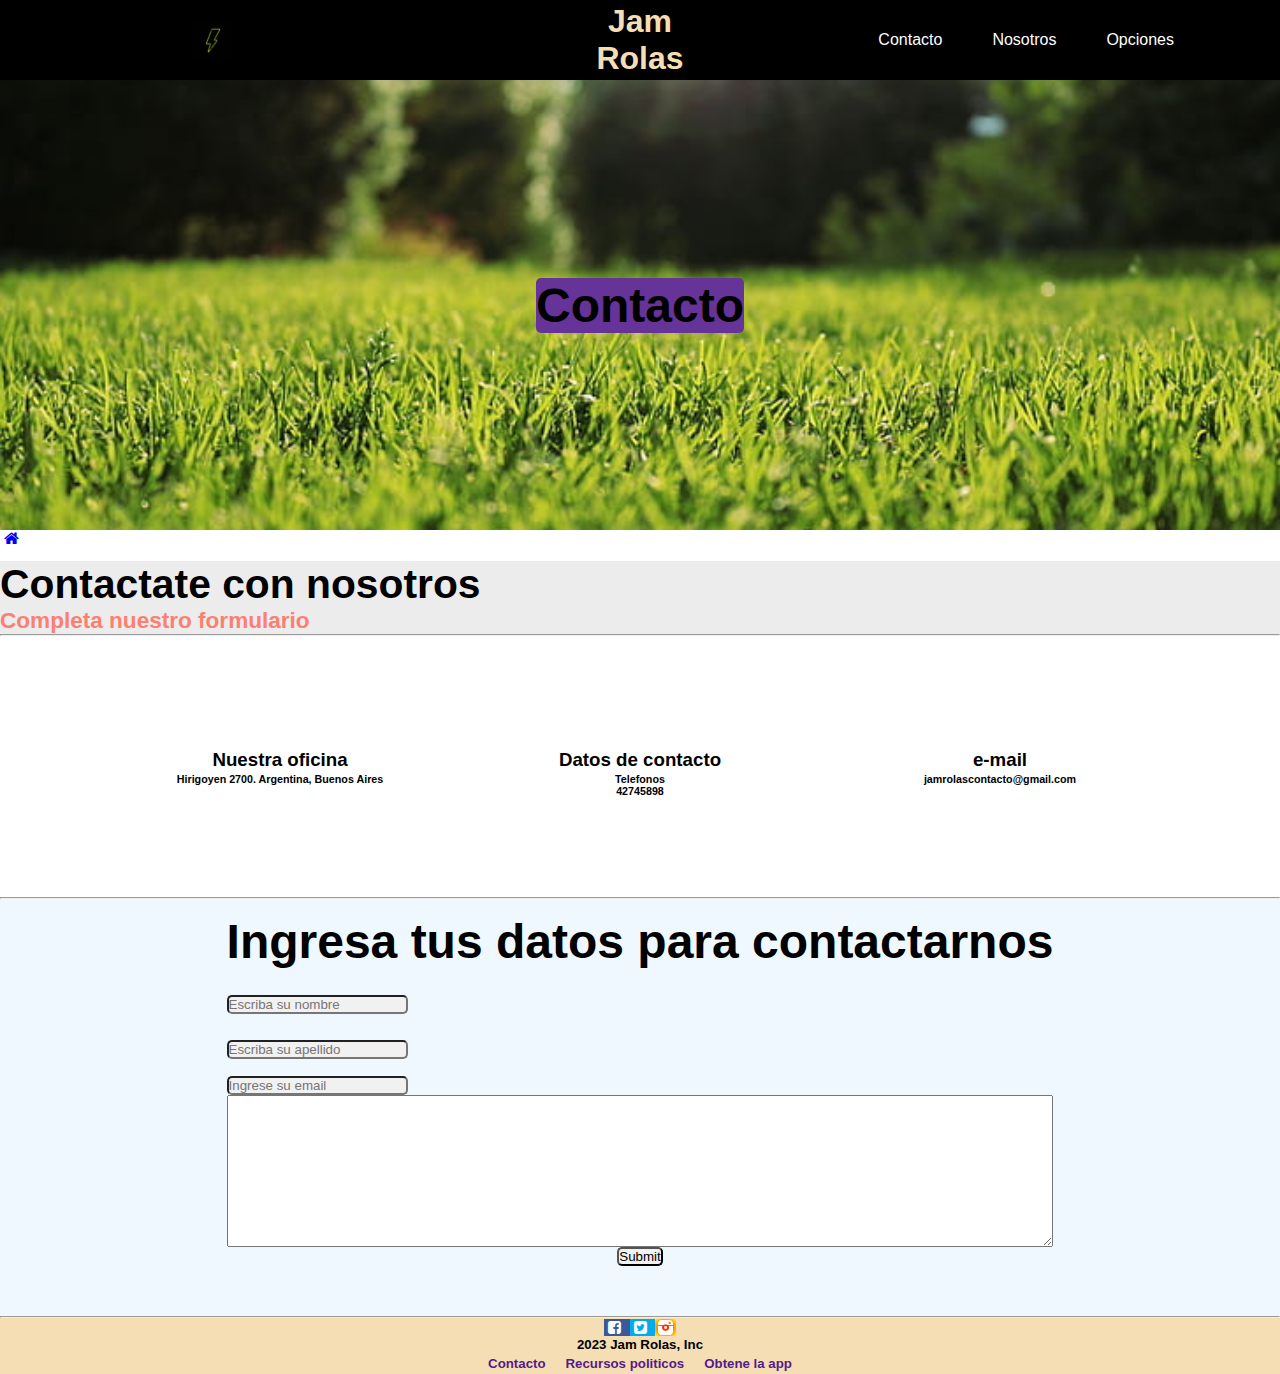
==== commit 17b8a6ae: "Add files via upload" ====
--- a/contacto.html
+++ b/contacto.html
@@ -1,209 +1,223 @@
-<!DOCTYPE html>
-<html lang="es">
-
-<head>
-    <meta charset="UTF-8">
-    <meta http-equiv="X-UA-Compatible" content="IE=edge">
-    <meta name="viewport" content="width=device-width, initial-scale=1.0">
-    <link rel="stylesheet" href="./css/fontello.css">
-    <link rel="stylesheet" href="./css/style.css">
-    <title>Contacto Jam Rolas</title>
-</head>
-
-<body>
-
-    <header class="header-paginas">
-        <div class="icon-primario">
-            <a href class="icon-left-open"></a>
-        </div>
-        <div class="icon-secundario">
-            <a href="" class="icon-share"></a>
-
-        </div>
-    </header>
-
-
-    <header class="class-header">
-        <img src="./img/rayo-logo.PNG" alt="jamrolas" class="img-logo">
-        <a href="./index.html"> <h1 class="class-jamrolas">Jam Rolas</h1> </a>
-
-        <nav class="class-nav">
-            <ul class="class-barranav">
-                <!-- <li class="class-li"><a href="./index.html">Menu</a></li> -->
-                <li class="class-li"><a href="./contacto.html">Contacto</a></li>
-                <li class="class-li"><a href="./nosotros.html">Nosotros</a></li>
-                <li>
-                    <a href="#" class="perfil">Opciones</a>
-                    <ul class="menu-vertical">
-                        <li><a href="./pages/perfil.html">Perfil</a></li>
-                        <li><a href="./reservas.html">Reservas</a></li>
-                        <li><a href="./guardados.html">Guardados</a></li>
-                        <li><a href="./pages/alertas.html">Alertas</a></li>
-
-                    </ul>
-
-                </li>
-            </ul>
-        </nav>
-    </header>
-
-
-      
-    <main>
-        <section class="section-portada-contacto">
-
-            <div class="texto-portada">
-                <h2 class="h2-nosotros">Contacto</h2>
-            </div>
-
-        </section>
-        <main>
-
-            <div class="contenedor-contacto">
-                <div class="contacto-titulo">
-
-                    <h2>Contactate con nosotros</h2>
-
-                    <h5>Completa nuestro formulario</h5>
-
-                </div>
-
-                <hr> 
-
-            </div>
-
-            <section class="contacto-item">
-
-                <div>
-                    <h5>FOTO</h5>
-                    <h3>Nuestra oficina</h3>
-                    <div class="div-secundario">
-                        <h6> Hirigoyen 2700. Argentina, Buenos Aires</h6>
-                    </div>
-                </div>
-
-                <div>
-                    <h5>FOTO</h5>
-                    <h3>Datos de contacto</h3>
-                    <div class="div-secundario">
-                        <h6>Telefonos</h6>
-                        <h6>42745898</h6>
-                    </div>
-                </div>
-
-                <div>
-                    <h5>FOTO</h5>
-                    <h3>e-mail</h3>
-                    <div class="div-secundario">
-                        <h6>jamrolascontacto@gmail.com</h6>
-                    </div>
-                </div>
-
-            </section>
-
-            <hr>
-
-            <section>
-                <form action="datos.php" class="formulario-contacto">
-
-                    <div class="contenedor-form">
-                        <div>
-                            <h4>Ingresa tus datos para contactarnos </h4>
-                        </div>
-
-                        <input type="text" placeholder="Escriba su nombre" class="input">
-                        <input type="text" placeholder="Escriba su apellido" class="input">
-                        <input type="email" name="email" id="email" placeholder="Ingrese su email" class="input">
-                        <!-- <input type="text" placeholder="Comentanos..." class="input-comentanos"> -->
-                        <textarea name="" id="" cols="30" rows="10"></textarea>
-                        <div>
-                            <input type="submit" class="submit">
-                        </div>
-                    </div>
-
-                </form>
-
-            </section>
-
-        </main>
-
-
-        <hr>
-
-
-        <div class="tab-bar">
-
-            <div>
-                <a href="" class="icon-search">
-                    <span> Buscar </span>
-                </a>
-    
-                <a href="../pages/perfil.html" class="icon-adult">
-                    <span> Perfil</span>
-                </a>
-    
-                <a href="" class="icon-phone">
-                    <span> Ayuda </span>
-                </a>
-    
-                <a href="" class="icon-heart-1">
-                    <span> Favoritos </span>
-                </a>
-    
-            </div>
-        </div>
-    
-
-
-        <footer class="footer">
-
-
-
-            <div class="div-barrassociales">
-                <div class="icon-social">
-
-                    <a href="" class="icon-facebook-squared">
-                        <span class="titulo-icon">Facebook</span>
-                    </a>
-
-                    <a href="" class="icon-twitter">
-                        <span class="titulo-icon"> Twitter</span>
-                    </a>
-                    <a href="" class="icon-instagram">
-                        <span class="titulo-icon">Instagram</span>
-                    </a>
-
-                </div>
-            </div>
-
-            <div class="div-jr">
-                <h5> 2023 Jam Rolas, Inc</h5>
-            </div>
-
-            <article>
-                <div class="div-barrafotter">
-                    <a href="">
-                        <h5 class="h5-link">Contacto</h5>
-                    </a>
-
-
-
-                    <a href="">
-                        <h5>Recursos politicos</h5>
-                    </a>
-
-
-
-                    <a href="">
-                        <h5>Obtene la app</h5>
-                    </a>
-                </div>
-
-            </article>
-
-
-        </footer>
-
-</body>
-
+<!DOCTYPE html>
+<html lang="es">
+
+<head>
+    <meta charset="UTF-8">
+    <meta http-equiv="X-UA-Compatible" content="IE=edge">
+    <meta name="viewport" content="width=device-width, initial-scale=1.0">
+    <link rel="stylesheet" href="./css/fontello.css">
+    <link rel="stylesheet" href="./css/style.css">
+    <title> Jam Rolas // Contacto</title>
+
+</head>
+
+<meta name="title" content=" Jam Rolas // Contacto">
+
+<meta name="description" content=" jam rolas , jam rolas contacto, contacto, email">
+
+
+<body>
+
+    <header class="header-paginas">
+        <div class="icon-primario">
+            <a href class="icon-left-open"></a>
+        </div>
+        <div class="icon-secundario">
+            <a href="" class="icon-share"></a>
+
+        </div>
+    </header>
+
+
+    <header class="class-header">
+        <img src="./img/rayo-logo.PNG" alt="jamrolas" class="img-logo">
+        <a href="./index.html"> <h1 class="class-jamrolas">Jam Rolas</h1> </a>
+
+        <nav class="class-nav">
+            <ul class="class-barranav">
+                <!-- <li class="class-li"><a href="./index.html">Menu</a></li> -->
+                <li class="class-li"><a href="./contacto.html">Contacto</a></li>
+                <li class="class-li"><a href="./nosotros.html">Nosotros</a></li>
+                <li>
+                    <a href="#" class="perfil">Opciones</a>
+                    <ul class="menu-vertical">
+                        <li><a href="./pages/perfil.html">Perfil</a></li>
+                        <li><a href="./reservas.html">Reservas</a></li>
+                        <li><a href="./guardados.html">Guardados</a></li>
+                        <li><a href="./pages/alertas.html">Alertas</a></li>
+
+                    </ul>
+
+                </li>
+            </ul>
+        </nav>
+    </header>
+
+
+      
+    <main>
+        <section class="section-portada-contacto">
+
+            <div class="texto-portada">
+                <h2 class="h2-nosotros">Contacto</h2>
+            </div>
+
+        </section>
+
+        
+        <div>
+                   
+            <a href="./index.html" class="icon-home" id="inicio"> </a>
+
+        </div>
+
+        <main>
+
+            <div class="contenedor-contacto">
+                <div class="contacto-titulo">
+
+                    <h2>Contactate con nosotros</h2>
+
+                    <h5>Completa nuestro formulario</h5>
+
+                </div>
+
+                <hr> 
+
+            </div>
+
+            <section class="contacto-item">
+
+                <div>
+                    <h5>FOTO</h5>
+                    <h3>Nuestra oficina</h3>
+                    <div class="div-secundario">
+                        <h6> Hirigoyen 2700. Argentina, Buenos Aires</h6>
+                    </div>
+                </div>
+
+                <div>
+                    <h5>FOTO</h5>
+                    <h3>Datos de contacto</h3>
+                    <div class="div-secundario">
+                        <h6>Telefonos</h6>
+                        <h6>42745898</h6>
+                    </div>
+                </div>
+
+                <div>
+                    <h5>FOTO</h5>
+                    <h3>e-mail</h3>
+                    <div class="div-secundario">
+                        <h6>jamrolascontacto@gmail.com</h6>
+                    </div>
+                </div>
+
+            </section>
+
+            <hr>
+
+            <section>
+                <form action="datos.php" class="formulario-contacto">
+
+                    <div class="contenedor-form">
+                        <div>
+                            <h4>Ingresa tus datos para contactarnos </h4>
+                        </div>
+
+                        <input type="text" placeholder="Escriba su nombre" class="input">
+                        <input type="text" placeholder="Escriba su apellido" class="input">
+                        <input type="email" name="email" id="email" placeholder="Ingrese su email" class="input">
+                        <!-- <input type="text" placeholder="Comentanos..." class="input-comentanos"> -->
+                        <textarea name="" id="" cols="30" rows="10"></textarea>
+                        <div>
+                            <input type="submit" class="submit">
+                        </div>
+                    </div>
+
+                </form>
+
+            </section>
+
+        </main>
+
+
+        <hr>
+
+
+        <div class="tab-bar">
+
+            <div>
+                <a href="" class="icon-search">
+                    <span> Buscar </span>
+                </a>
+    
+                <a href="../pages/perfil.html" class="icon-adult">
+                    <span> Perfil</span>
+                </a>
+    
+                <a href="" class="icon-phone">
+                    <span> Ayuda </span>
+                </a>
+    
+                <a href="" class="icon-heart-1">
+                    <span> Favoritos </span>
+                </a>
+    
+            </div>
+        </div>
+    
+
+
+        <footer class="footer">
+
+
+
+            <div class="div-barrassociales">
+                <div class="icon-social">
+
+                    <a href="" class="icon-facebook-squared">
+                        <span class="titulo-icon">Facebook</span>
+                    </a>
+
+                    <a href="" class="icon-twitter">
+                        <span class="titulo-icon"> Twitter</span>
+                    </a>
+                    <a href="" class="icon-instagram">
+                        <span class="titulo-icon">Instagram</span>
+                    </a>
+
+                </div>
+            </div>
+
+            <div class="div-jr">
+                <h5> 2023 Jam Rolas, Inc</h5>
+            </div>
+
+            <article>
+                <div class="div-barrafotter">
+                    <a href="">
+                        <h5 class="h5-link">Contacto</h5>
+                    </a>
+
+
+
+                    <a href="">
+                        <h5>Recursos politicos</h5>
+                    </a>
+
+
+
+                    <a href="">
+                        <h5>Obtene la app</h5>
+                    </a>
+                </div>
+
+            </article>
+
+
+        </footer>
+
+</body>
+
 </html>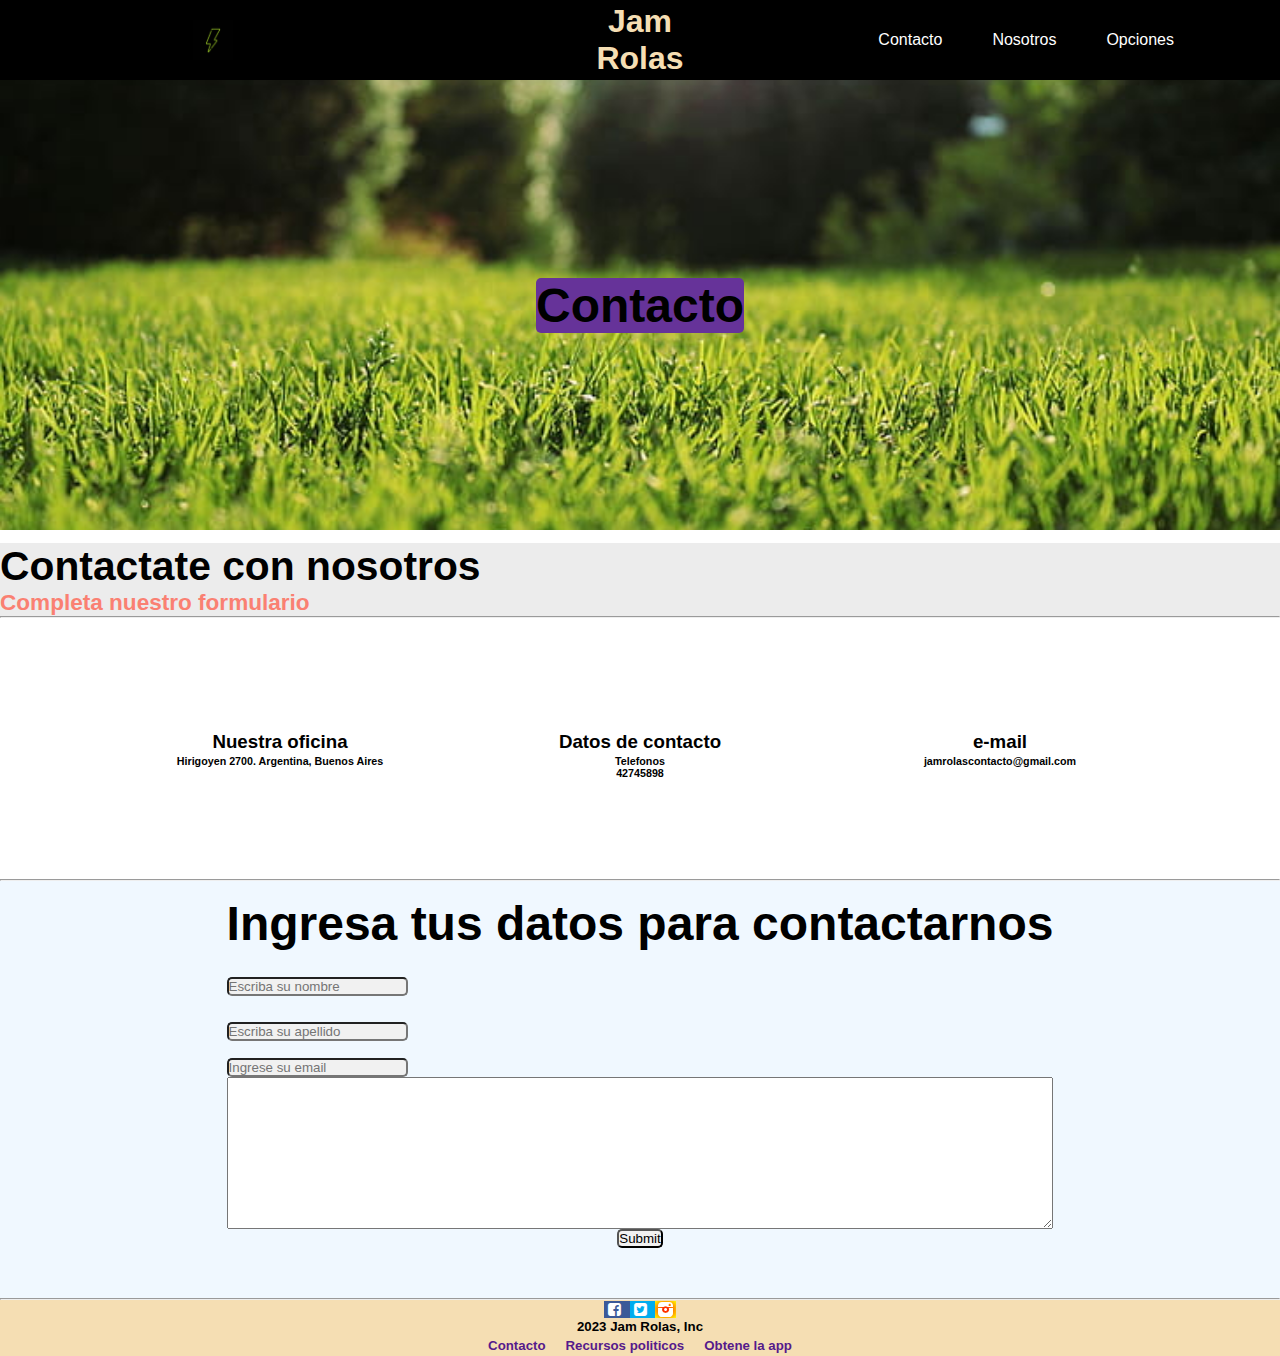
==== commit 261d15fd: "nuevas modificaciones" ====
--- a/contacto.html
+++ b/contacto.html
@@ -43,7 +43,7 @@
                     <ul class="menu-vertical">
                         <li><a href="./pages/perfil.html">Perfil</a></li>
                         <li><a href="./reservas.html">Reservas</a></li>
-                        <li><a href="./guardados.html">Guardados</a></li>
+                        <li><a href="./favoritos.html">Favoritos</a></li>
                         <li><a href="./pages/alertas.html">Alertas</a></li>
 
                     </ul>
@@ -160,10 +160,10 @@
                     <span> Ayuda </span>
                 </a>
     
-                <a href="" class="icon-heart-1">
+                <a href="./favoritos.html" class="icon-heart-1">
                     <span> Favoritos </span>
                 </a>
-    
+
             </div>
         </div>
     
--- a/css/style.css
+++ b/css/style.css
@@ -46,7 +46,7 @@
     display: none;
   }
   .class-header .class-navegador {
-    height: 12vh;
+    height: 17vh;
     width: 100%;
     display: grid;
     grid-template-rows: repeat(2, 1fr);
@@ -151,6 +151,13 @@
   .class-contenedor .article-contenedor .articulos .info-articulo h5 {
     font-size: 0.8rem;
   }
+  .icon-home {
+    margin-left: 90%;
+    position: fixed;
+    color: red;
+    background-color: wheat;
+    border-radius: 50px;
+  }
   footer {
     background-color: wheat;
     height: 850px;
@@ -176,8 +183,8 @@
   .contenedor-general .contenedor-encabezado-guardado {
     text-align: center;
     min-width: 100%;
-    height: 200px;
-    background-image: url(../img/fondo-guardados.jfif);
+    height: 400px;
+    background-image: url(../img/fondo-favoritos.jfif);
     background-repeat: no-repeat;
     background-size: cover;
     background-position: center;
@@ -209,30 +216,30 @@
     color: wheat;
     text-align: center;
   }
-  .contenedor-1 .item-padre .article-guardados .guardados {
+  .contenedor-1 .item-padre .article-favoritos .favoritos {
     margin-top: 2px;
     background-color: wheat;
     display: grid;
     grid-template-columns: repeat(3, 1fr);
   }
-  .contenedor-1 .item-padre .article-guardados .guardados .div-parte1 {
-    width: 100%;
-    height: 100%;
-  }
-  .contenedor-1 .item-padre .article-guardados .guardados .div-parte1 .parte-img {
-    height: 100%;
-    width: 100%;
-  }
-  .contenedor-1 .item-padre .article-guardados .guardados .div-parte1 .parte-img .parte-imagen {
+  .contenedor-1 .item-padre .article-favoritos .favoritos .div-parte1 {
+    width: 100%;
+    height: 100%;
+  }
+  .contenedor-1 .item-padre .article-favoritos .favoritos .div-parte1 .parte-img {
+    height: 100%;
+    width: 100%;
+  }
+  .contenedor-1 .item-padre .article-favoritos .favoritos .div-parte1 .parte-img .parte-imagen {
     width: 100%;
     max-height: 80px;
   }
-  .contenedor-1 .item-padre .article-guardados .guardados h3 {
+  .contenedor-1 .item-padre .article-favoritos .favoritos h3 {
     max-height: 100%;
     font-size: 1rem;
     text-align: center;
   }
-  .contenedor-1 .item-padre .article-guardados .guardados .parte-item {
+  .contenedor-1 .item-padre .article-favoritos .favoritos .parte-item {
     font-size: 0.7rem;
     padding: 5px;
     display: grid;
@@ -371,8 +378,9 @@
   }
   .paginas-sitio .tab-bar {
     background-color: #6200EE;
-    margin-top: 10%;
+    margin-left: -3px;
     height: 56px;
+    width: 100%;
   }
   .paginas-sitio .tab-bar div {
     height: 100%;
@@ -395,8 +403,8 @@
   .contenedor-general .contenedor-encabezado-reservas {
     text-align: center;
     min-width: 100%;
-    height: 200px;
-    background-image: url(../img/fondo-palmeras.jpg);
+    height: 400px;
+    background-image: url(../img/fondo-reservas.jpg);
     background-repeat: no-repeat;
     background-size: cover;
     background-position: center;
@@ -451,6 +459,27 @@
   .contenedor-general .contenedor-item-reserva div .btn-cancelar {
     margin-left: 2px;
   }
+  .tab-bar-reservas {
+    background-color: #6200EE;
+    height: 56px;
+    width: 100%;
+    bottom: 0;
+    position: fixed;
+  }
+  .tab-bar-reservas div {
+    height: 100%;
+    display: grid;
+    grid-template-columns: repeat(4, 1fr);
+    justify-items: center;
+  }
+  .tab-bar-reservas div a {
+    display: grid;
+    grid-template-rows: repeat(2, 1fr);
+    color: white;
+    align-items: center;
+    justify-content: center;
+    justify-items: center;
+  }
   .header-paginas {
     background-color: #8c49e9;
     height: 57px;
@@ -478,9 +507,10 @@
     height: 100vh;
   }
   .contenedor-general .contenedor-encabezado-perfil {
+    color: black;
     text-align: center;
     min-width: 100%;
-    height: 200px;
+    height: 400px;
     background-image: url(../img/fondo-perfil.jpg);
     background-repeat: no-repeat;
     background-size: cover;
@@ -527,6 +557,10 @@
     border: solid rgb(197, 197, 197);
     border-radius: 10px;
   }
+  .contenedor-general .contenedor-secundario .contenedor-items div a:hover {
+    color: white;
+    background-color: red;
+  }
   .tab-bar {
     background-color: #6200EE;
     height: 56px;
@@ -551,7 +585,7 @@
   .contenedor-general .contenedor-encabezado-alertas {
     text-align: center;
     min-width: 100%;
-    height: 200px;
+    height: 400px;
     background-image: url(../img/fondo-alertas.jpg);
     background-repeat: no-repeat;
     background-size: cover;
@@ -707,6 +741,9 @@
   }
 }
 @media (min-width: 1000px) {
+  .icon-home {
+    display: none;
+  }
   .tab-bar {
     display: none;
   }
@@ -1098,65 +1135,64 @@
   .contenedor-general {
     height: 100vh;
   }
-  .contenedor-guardados {
+  .contenedor-favoritos {
     height: 100vh;
     display: grid;
     grid-template-columns: repeat(3, 1fr);
     grid-template-rows: repeat(1);
   }
-  .contenedor-guardados .contenedor-hijo1 {
+  .contenedor-favoritos .contenedor-hijo1 {
     grid-column: span 2;
   }
-  .contenedor-guardados .contenedor-hijo1 .guardados-titulo h2 {
+  .contenedor-favoritos .contenedor-hijo1 .favoritos-titulo h2 {
     font-size: 2rem;
     text-align: center;
   }
-  .contenedor-guardados .contenedor-hijo1 .contenedor-1 {
-    /* height: 100%; */
+  .contenedor-favoritos .contenedor-hijo1 .contenedor-1 {
     display: grid;
     grid-template-rows: repeat(2, 1fr);
   }
-  .contenedor-guardados .contenedor-hijo1 .contenedor-1 .div-item {
+  .contenedor-favoritos .contenedor-hijo1 .contenedor-1 .div-item {
     margin: 2%;
     height: max-content;
     display: flex;
     gap: 20px;
     justify-content: center;
   }
-  .contenedor-guardados .contenedor-hijo1 .contenedor-1 .div-item :hover {
+  .contenedor-favoritos .contenedor-hijo1 .contenedor-1 .div-item :hover {
     background-color: rgb(0, 0, 0);
     color: red;
   }
-  .contenedor-guardados .contenedor-hijo1 .contenedor-1 .div-itema {
+  .contenedor-favoritos .contenedor-hijo1 .contenedor-1 .div-itema {
     color: black;
     background-color: rgb(196, 196, 196);
   }
-  .contenedor-guardados .contenedor-hijo1 .contenedor-1 .article-guardados {
-    height: 100%;
-  }
-  .contenedor-guardados .contenedor-hijo1 .contenedor-1 .guardados {
+  .contenedor-favoritos .contenedor-hijo1 .contenedor-1 .article-favoritos {
+    height: 100%;
+  }
+  .contenedor-favoritos .contenedor-hijo1 .contenedor-1 .favoritos {
     border: solid black 0.5px;
     display: grid;
     grid-template-columns: repeat(3, 1fr);
     height: 80px;
     width: 50%;
   }
-  .contenedor-guardados .contenedor-hijo1 .contenedor-1 .guardados .div-parte1 {
+  .contenedor-favoritos .contenedor-hijo1 .contenedor-1 .favoritos .div-parte1 {
     grid-column: 1/2;
   }
-  .contenedor-guardados .contenedor-hijo1 .contenedor-1 .guardados .div-parte1 .parte-img {
+  .contenedor-favoritos .contenedor-hijo1 .contenedor-1 .favoritos .div-parte1 .parte-img {
     width: 50%;
     height: 100%;
   }
-  .contenedor-guardados .contenedor-hijo1 .contenedor-1 .guardados .div-parte1 .parte-img .parte-imagen {
+  .contenedor-favoritos .contenedor-hijo1 .contenedor-1 .favoritos .div-parte1 .parte-img .parte-imagen {
     max-width: 70%;
     max-height: 78px;
   }
-  .contenedor-guardados .contenedor-hijo1 .contenedor-1 .guardados h3 {
-    height: 100%;
-    text-align: center;
-  }
-  .contenedor-guardados .contenedor-hijo1 .contenedor-1 .guardados .parte-item {
+  .contenedor-favoritos .contenedor-hijo1 .contenedor-1 .favoritos h3 {
+    height: 100%;
+    text-align: center;
+  }
+  .contenedor-favoritos .contenedor-hijo1 .contenedor-1 .favoritos .parte-item {
     display: flex;
     flex-direction: column;
     text-align: end;
@@ -1177,8 +1213,14 @@
   .tab-bar-roderick {
     display: none;
   }
+  .tab-bar-reservas {
+    display: none;
+  }
 }
 @media (min-width: 400px) {
+  .icon-home {
+    display: none;
+  }
   .tab-bar {
     display: none;
   }
@@ -1486,25 +1528,32 @@
   .contenedor-padre {
     margin: 40px;
     width: 100%;
+    margin-left: 10px;
+    margin-right: 10px;
   }
   .contenedor-padre .contenedor-hijo {
-    width: 100%;
-    display: grid;
-    grid-template-columns: repeat(2, 1fr);
-    grid-template-rows: repeat(2, 1fr);
+    height: 250vh;
+    width: 100%;
+    display: grid;
+    grid-template-columns: repeat(1, 1fr);
+    grid-template-rows: repeat(3, 1fr);
     align-items: center;
     justify-content: center;
   }
   .parrafos {
-    font-size: 2rem;
+    font-size: 1rem;
     font-family: Cambria, Cochin, Georgia, Times, "Times New Roman", serif;
   }
   .contenedor-p1 {
+    margin-top: -300px;
+    grid-column: 1/5;
     grid-row: 1/2;
   }
   .contenedor-p2 {
-    height: 80%;
-    grid-row: 2/3;
+    grid-column: 1/5;
+    height: min-content;
+    width: 100%;
+    grid-row: 3/4;
     grid-column: span 2;
     text-align: center;
     background-color: rgba(240, 248, 255, 0.651);
@@ -1515,7 +1564,7 @@
     flex-direction: column;
     align-items: center;
     width: 100%;
-    height: 100%;
+    height: min-content;
     gap: 50px;
   }
   .contenedor-img .img-oficinas {
@@ -1629,6 +1678,9 @@
   .item-paginas a div:hover {
     background-color: red;
   }
+  .tab-bar-reservas {
+    display: none;
+  }
 }
 
 /*# sourceMappingURL=style.css.map */
